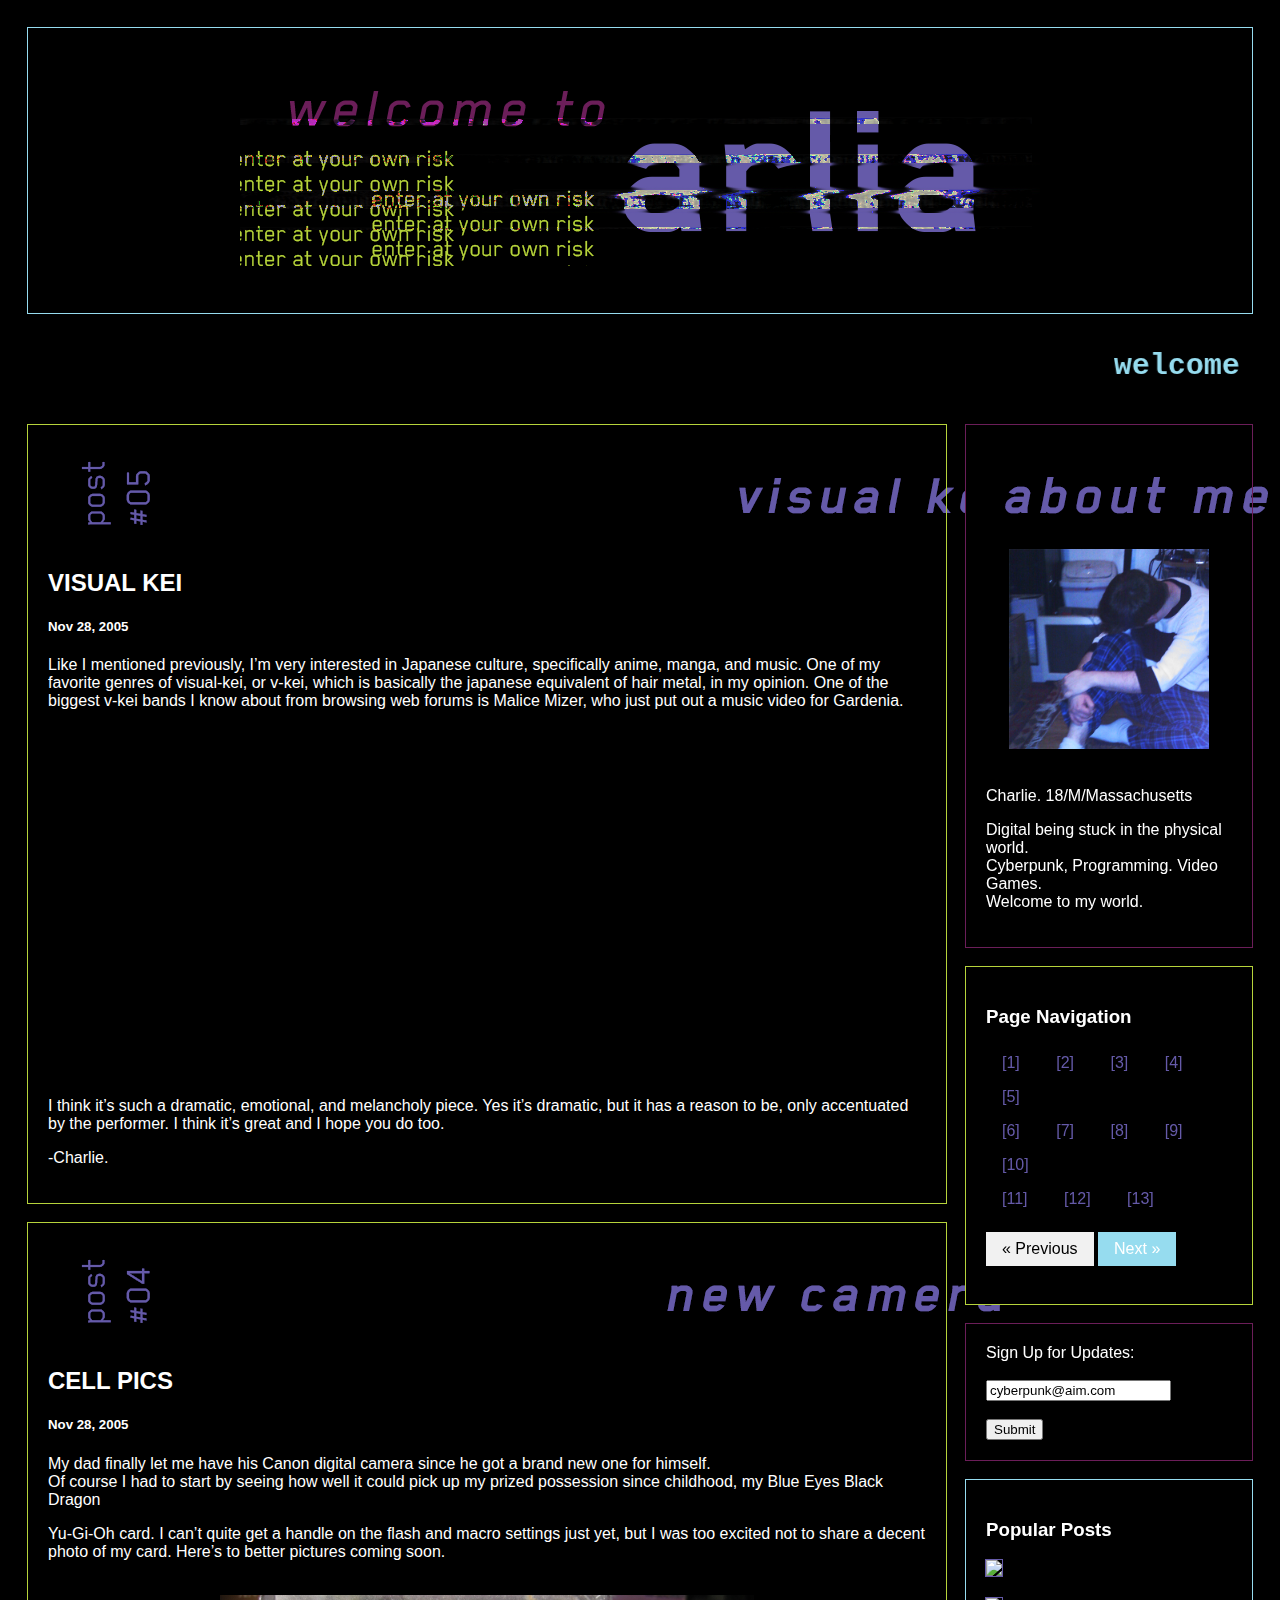
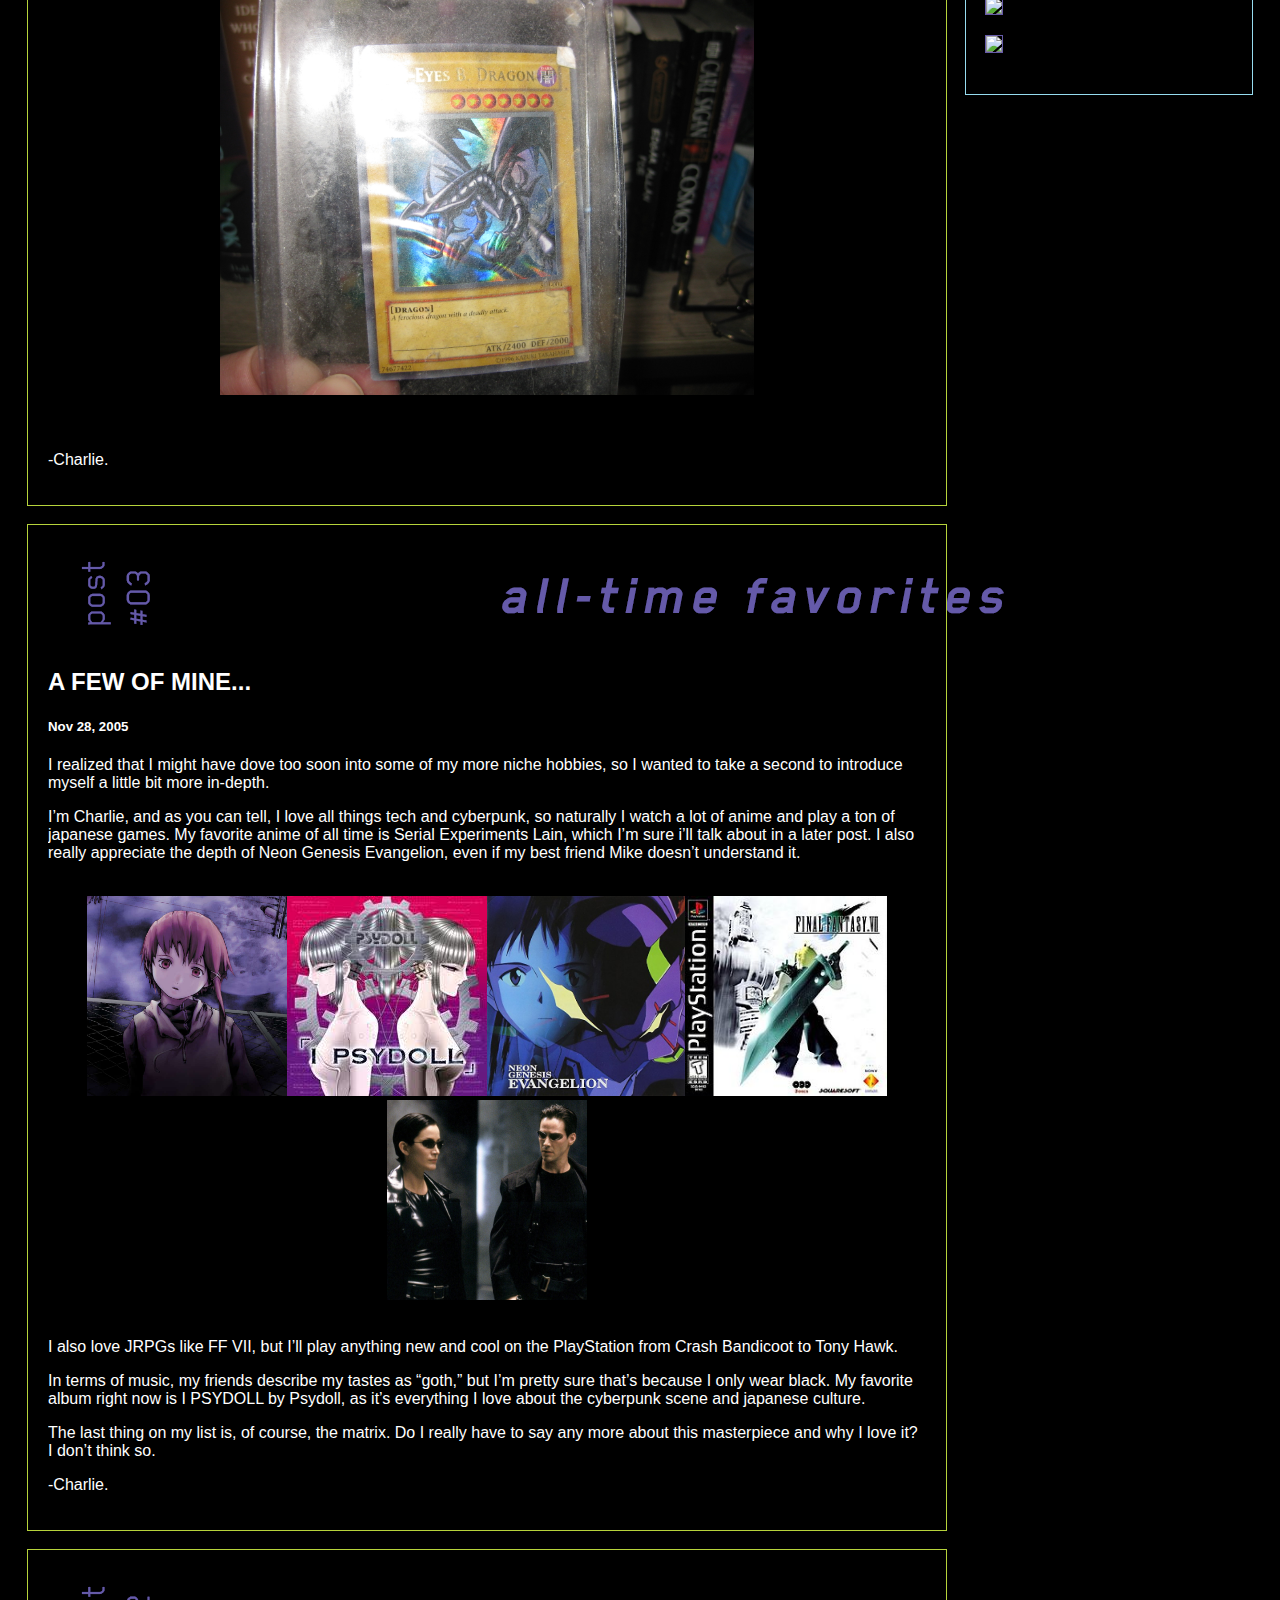
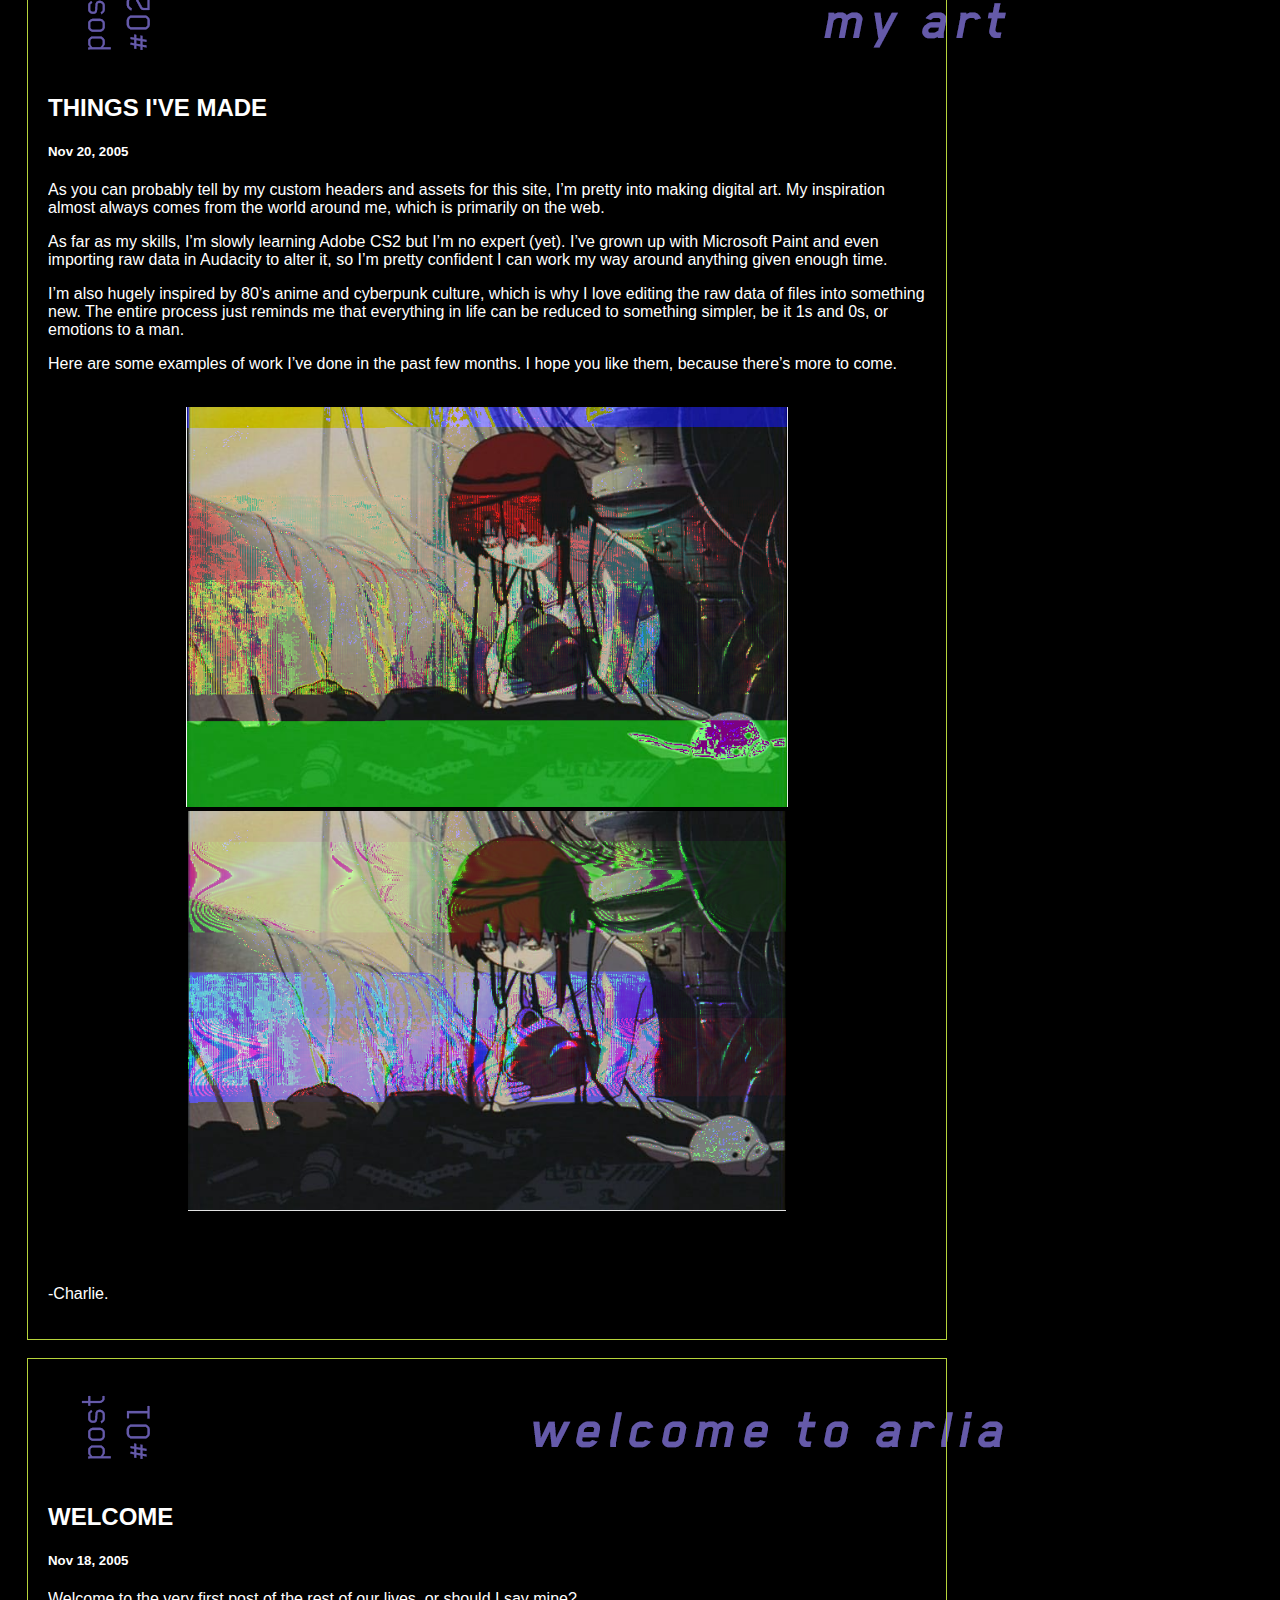
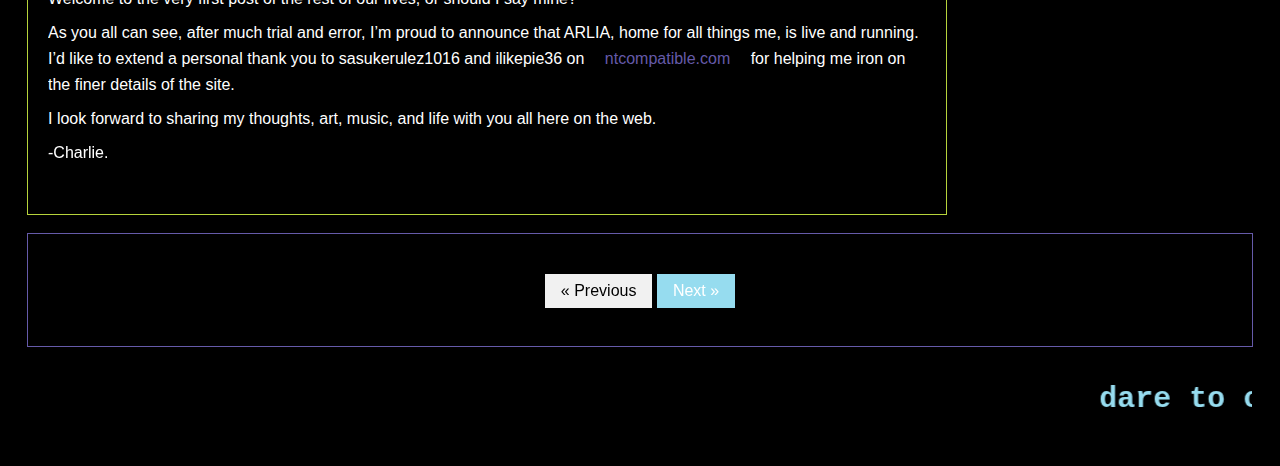
==== index.html @ 87cc9f72 "newnenwen" ====
<!DOCTYPE html>
<html>
<head>
<meta name="viewport" content="width=device-width, initial-scale=1">
<link rel="stylesheet" type="text/css" href="blogstyle.css">
</head>
<body>
<div class="header">
  

  <a href="index.html">
         <img alt="title" src="titleglitch.png">
       </a>

</div>

 <br><br>
    <marquee behavior="scroll" scrollamount="15">welcome to arlia...welcome to arlia...welcome to arlia...welcome to arlia...</marquee>
    <br><br>

<div class="row">
  <div class="leftcolumn">



<div class="card">
      <img src="post05.png">
      <h2>VISUAL KEI</h2>
      <h5>Nov 28, 2005</h5>
      <p>Like I mentioned previously, I’m very interested in Japanese culture, specifically anime, manga, and music. One of my favorite genres of visual-kei, or v-kei, which is basically the japanese equivalent of hair metal, in my opinion. One of the biggest v-kei bands I know about from browsing web forums is Malice Mizer, who just put out a music video for Gardenia.</p>
      <br>

      <center> <iframe width="560" height="315" src="https://www.youtube.com/embed/gSbAWq8YReI" title="YouTube video player" frameborder="0" allow="accelerometer; autoplay; clipboard-write; encrypted-media; gyroscope; picture-in-picture" allowfullscreen></iframe> </center>
      <br>

<p>I think it’s such a dramatic, emotional, and melancholy piece. Yes it’s dramatic, but it has a reason to be, only accentuated by the performer. I think it’s great and I hope you do too.</p>


<p>-Charlie.</p>

</div>
     <div class="card">
      <img src="post04.png">
      <h2>CELL PICS</h2>
      <h5>Nov 28, 2005</h5>
      My dad finally let me have his Canon digital camera since he got a brand new one for himself. <br>
Of course I had to start by seeing how well it could pick up my prized possession since childhood, my Blue Eyes Black Dragon 

<p>Yu-Gi-Oh card. I can’t quite get a handle on the flash and macro settings just yet, but I was too excited not to share a decent photo of my card. Here’s to better pictures coming soon. </p><br>
      <center><img src="IMG_0002.JPG" height="400 px"></center> <br><br>

<p>-Charlie.</p>
    </div>

     <div class="card">
      <img src="post03.png">
      <h2>A FEW OF MINE...</h2>
      <h5>Nov 28, 2005</h5>
      <p>I realized that I might have dove too soon into some of my more niche hobbies, so I wanted to take a second to introduce myself a little bit more in-depth. </p>

<p>I’m Charlie, and as you can tell, I love all things tech and cyberpunk, so naturally I watch a lot of anime and play a ton of japanese games. My favorite anime of all time is Serial Experiments Lain, which I’m sure i’ll talk about in a later post. I also really appreciate the depth of Neon Genesis Evangelion, even if my best friend Mike doesn’t understand it. </p>

      <br><center><img src="lain.jpg" height="200 px"><img src="psy.jpg" height="200 px"><img src="nge.jpg" height="200 px"><img src="ff7.jpg" height="200 px"><img src="matrix.jpg" height="200 px"></center><br>

<p>I also love JRPGs like FF VII, but I’ll play anything new and cool on the PlayStation from Crash Bandicoot to Tony Hawk.</p> 

<p>In terms of music, my friends describe my tastes as “goth,” but I’m pretty sure that’s because I only wear black. My favorite album right now is I PSYDOLL by Psydoll, as it’s everything I love about the cyberpunk scene and japanese culture. </p>

<p>The last thing on my list is, of course, the matrix. Do I really have to say any more about this masterpiece and why I love it? I don’t think so.</p>


<p>-Charlie.</p>
    </div>

 <div class="card">
      <img src="post02.png">
      <h2>THINGS I'VE MADE</h2>
      <h5>Nov 20, 2005</h5>
      <p>As you can probably tell by my custom headers and assets for this site, I’m pretty into making digital art. My inspiration almost always comes from the world around me, which is primarily on the web.</p>

<p>As far as my skills, I’m slowly learning Adobe CS2 but I’m no expert (yet). I’ve grown up with Microsoft Paint and even importing raw data in Audacity to alter it, so I’m pretty confident I can work my way around anything given enough time.</p>

<p>I’m also hugely inspired by 80’s anime and cyberpunk culture, which is why I love editing the raw data of files into something new. The entire process just reminds me that everything in life can be reduced to something simpler, be it 1s and 0s, or emotions to a man. </p>

<p>Here are some examples of work I’ve done in the past few months. 
I hope you like them, because there’s more to come. </p> <br>
<center><img src="lainbend1.PNG" height="400 px"><img src="lainbend2.PNG" height="400 px"></center> <br><br>
<br>

<p>-Charlie.</p>
    </div>
    <div class="card">
      <img src="post01.png">
      <h2>WELCOME</h2>
      <h5>Nov 18, 2005</h5>
      <p>Welcome to the very first post of the rest of our lives, or should I say mine?</p>
      <p>As you all can see, after much trial and error, I’m proud to announce that ARLIA, home for all things me, is live and running. I’d like to extend a personal  thank you to sasukerulez1016 and ilikepie36 on <a href="https://www.ntcompatible.com/">ntcompatible.com </a> for helping me iron on the finer details of the site.</p>
      <p>I look forward to sharing my thoughts, art, music, and life with you all here on the web.</p>

-Charlie.</p>
    </div>
  </div>
  <div class="rightcolumn">
    <div class="card" style="outline: solid 1px; outline-color: #6b1e59">
      <img src="aboutme4.png"><br>

       <center><img src="charlie.png" height=200 px"></center> <br>

             <p>Charlie. 18/M/Massachusetts</p>
<p>Digital being stuck in the physical world.<br>
Cyberpunk, Programming. Video Games. <br>
Welcome to my world. </p>
    </div>



    <div class="card" style="outline: solid 1px; outline-color: #b6d33b">
      <h3>Page Navigation</h3>
      <p>
        <a href="index.html">[1]</a>
        <a href="index2.html">[2]</a>
        <a href="index2.html">[3]</a>
        <a href="index2.html">[4]</a>
        <a href="index2.html">[5]</a>
        <br>
        <a href="index2.html">[6]</a>
        <a href="index2.html">[7]</a>
        <a href="index2.html">[8]</a>
        <a href="index2.html">[9]</a>
        <a href="index2.html">[10]</a>
        <br>
        <a href="index2.html">[11]</a>
        <a href="index2.html">[12]</a>
        <a href="index2.html">[13]</a>
      </p>
      <a href="index.html" class="previous">&laquo; Previous</a>
<a href="index2.html" class="next">Next &raquo;</a>
   <br><br>
       <form action="index.html">
  

    </div>

    <div class="card" style="outline: solid 1px; outline-color: #6b1e59">
      <label for="fname">Sign Up for Updates:</label><br><br>
  <input type="text" id="fname" name="fname" value="cyberpunk@aim.com"><br><br>
   <input type="submit" value="Submit">
    </div>

    <div class="card" style="outline: solid 1px; outline-color: #96dcef">
      <h3>Popular Posts</h3>
    
      <img src="highlight1.PNG" width="100%" style="outline: solid 1px; outline-color: #655aa9">
      <br><br>
      <img src="highlight1.PNG" width="100%" style="outline: solid 1px; outline-color: #655aa9">
      <br><br>
      <img src="highlight1.PNG" width="100%" style="outline: solid 1px; outline-color: #655aa9">
    <br><br>
    </div>

  </div>

</div>

<div class="footer" style=" outline-color: #655aa9">
  <h2></h2>
    <center><a href="index.html" class="previous">&laquo; Previous</a>
<a href="index2.html" class="next">Next &raquo;</a></center> 
<br>
</div>
<br><br>
    <marquee behavior="scroll" scrollamount="15">dare to continue?...dare to continue?...dare to continue?...dare to continue?...</marquee>
    <br><br>
</body>
</html>
---- blogstyle.css ----
* {
  box-sizing: border-box;
}


/* Add a gray background color with some padding */
body {
  font-family: Helvetica, sans-serif;
  padding: 20px;
  background: black;
  cursor: url("Normal.cur"), default;
}

marquee {
      font-size: 30px;
      font-weight: 800;
      color: #96dcef;
      font-family: Courier; sans-serif;

      }

p {
  overflow: hidden;
  max-width: 106ch;

}

a {
  color: #655aa9;
  cursor: url("Horizontal.cur"), url("custom.cur"), default;
}

a {
  text-decoration: none;
  display: inline-block;
  padding: 8px 16px;
   cursor: url("Alternate.cur"), url("custom.cur"), default;
}

a:hover {
  background-color:;
  color: black;

}


.text{
  cursor: url("Handwriting.cur");

}

.previous {
  background-color: #f1f1f1;
  color: black;
}

.next {
  background-color: #96dcef;
  color: white;
}

.round {
  border-radius: 50%;
}

/* Header/Blog Title */
.header {
  padding: 30px;
  font-size: 40px;
  text-align: center;
  color: #655aa9;
  background: black;
  outline: 1px solid;
  outline-color: #96dcef;
}

/* Create two unequal columns that floats next to each other */
/* Left column */
.leftcolumn {   
  float: left;
  width: 75%;
}

/* Right column */
.rightcolumn {
  float: left;
  width: 25%;
  padding-left: 20px;

}

/* Fake image */
.fakeimg {
  background-color: #aaa;
  width: 100%;
  padding: 20px;
}

/* Add a card effect for articles */
.card {
  color: white;
   background-color: black;
   padding: 20px;
   margin-top: 20px;
   outline: 1px solid;
   outline-color: #b6d33b;
}

/* Clear floats after the columns */
.row:after {
  content: "";
  display: table;
  clear: both;
}

/* Footer */
.footer {
  color: white;
  padding: 20px;
  text-align: center;
  background: black;
  margin-top: 20px;
  outline: 1px solid;
  outline-color: #96dcef;
}

    
/* Responsive layout - when the screen is less than 800px wide, make the two columns stack on top of each other instead of next to each other */
@media screen and (max-width: 800px) {
  .leftcolumn, .rightcolumn {   
    width: 100%;
    padding: 0;
  }
}
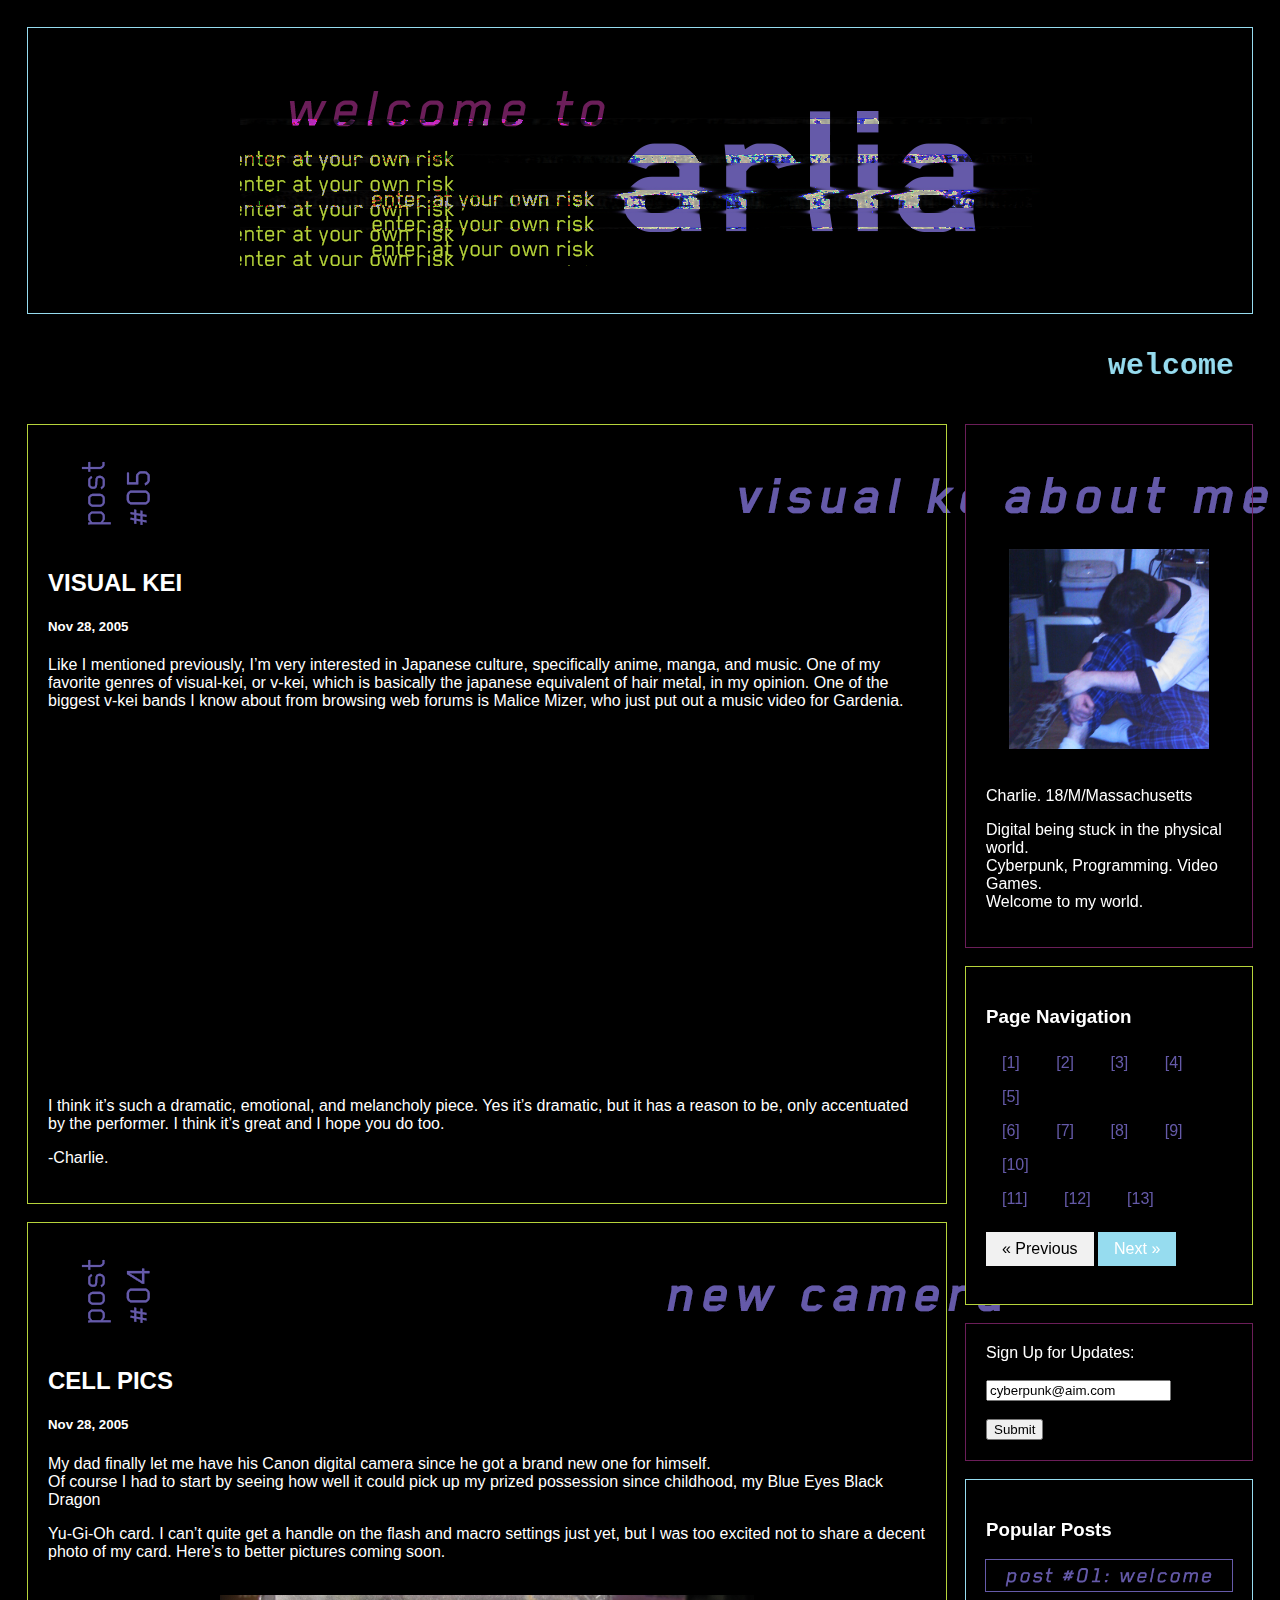
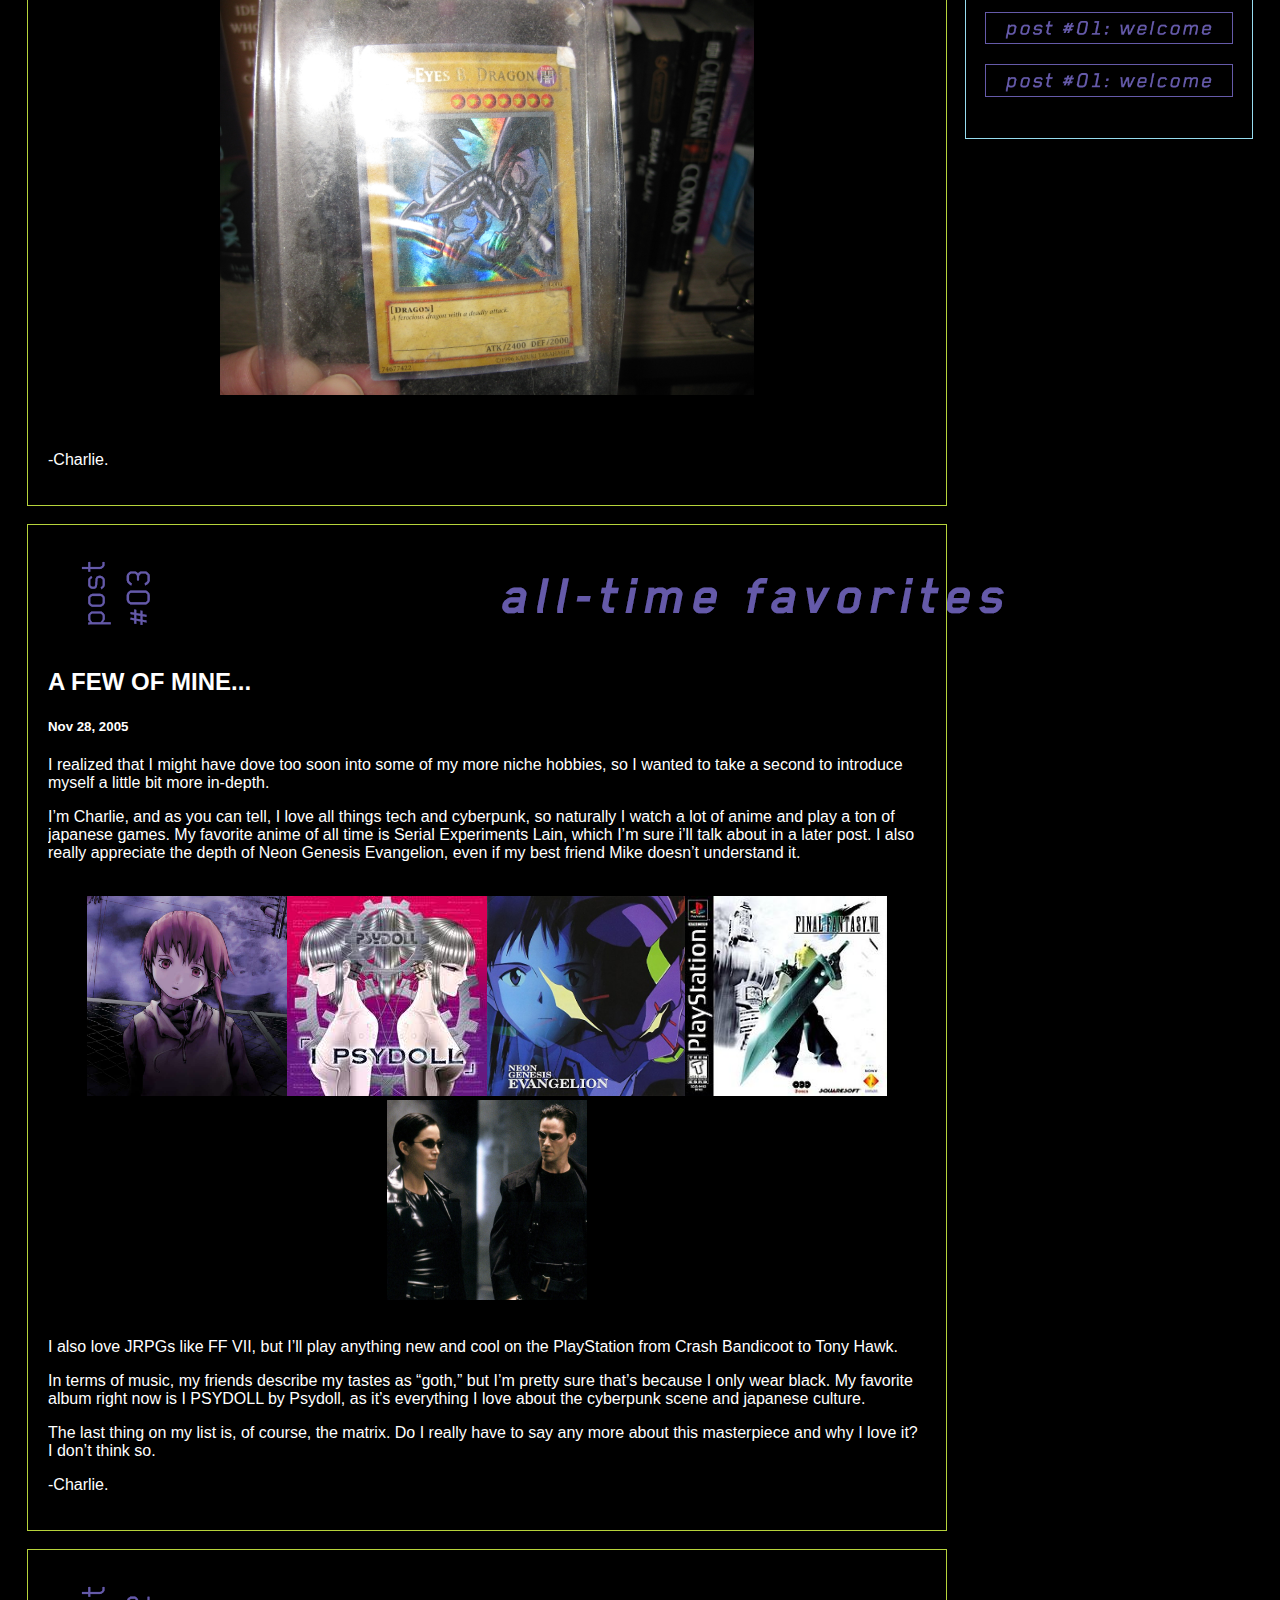
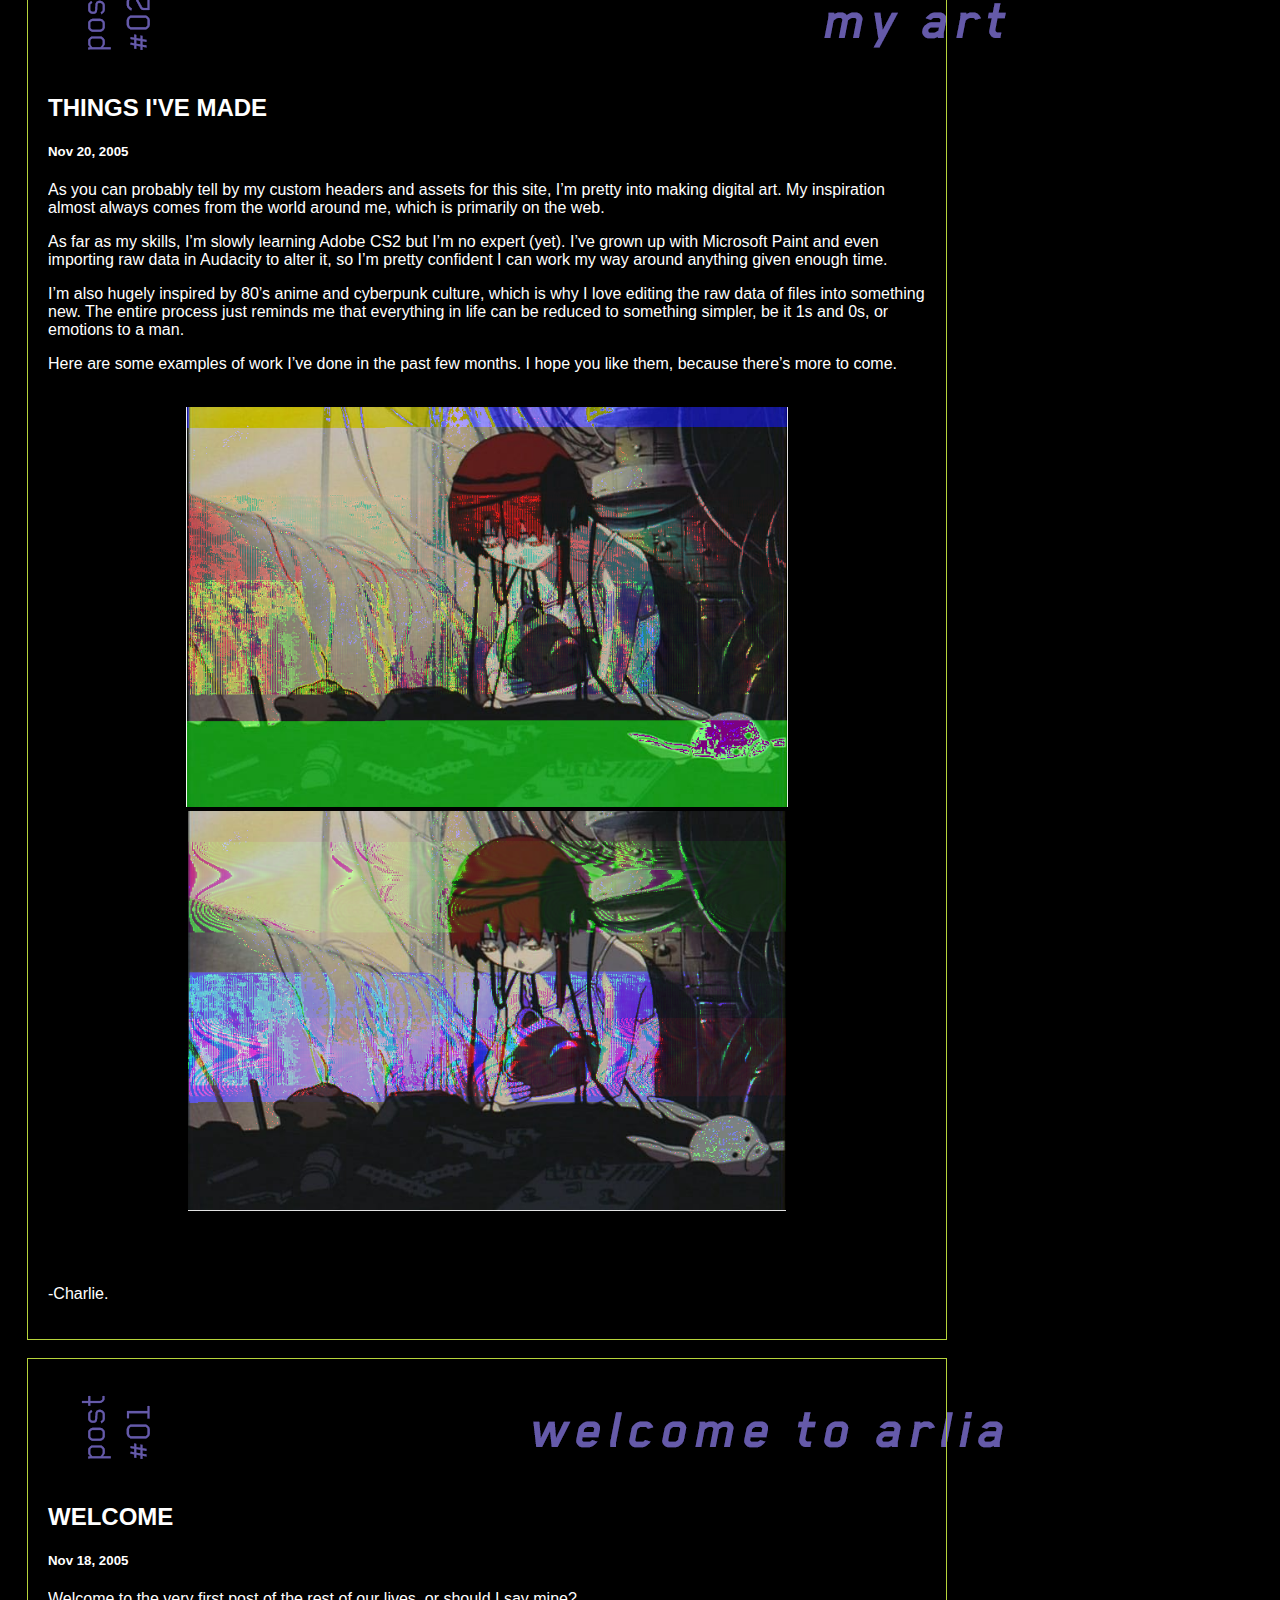
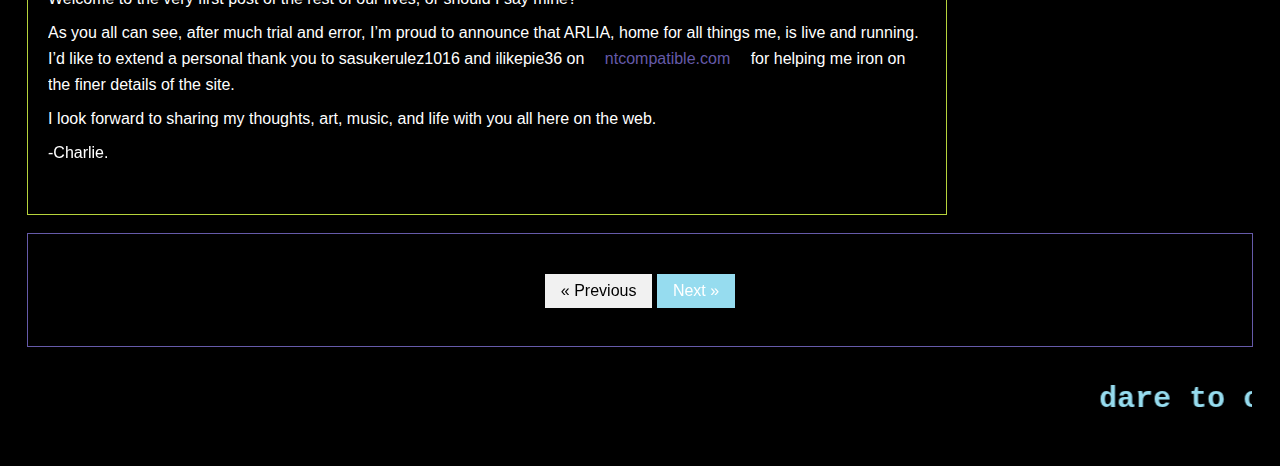
==== commit 18f2d432: "awfas" ====
--- a/index.html
+++ b/index.html
@@ -150,11 +150,11 @@
     <div class="card" style="outline: solid 1px; outline-color: #96dcef">
       <h3>Popular Posts</h3>
     
-      <img src="highlight1.PNG" width="100%" style="outline: solid 1px; outline-color: #655aa9">
+      <img src="highlight1.png" width="100%" style="outline: solid 1px; outline-color: #655aa9">
       <br><br>
-      <img src="highlight1.PNG" width="100%" style="outline: solid 1px; outline-color: #655aa9">
+      <img src="highlight1.png" width="100%" style="outline: solid 1px; outline-color: #655aa9">
       <br><br>
-      <img src="highlight1.PNG" width="100%" style="outline: solid 1px; outline-color: #655aa9">
+      <img src="highlight1.png" width="100%" style="outline: solid 1px; outline-color: #655aa9">
     <br><br>
     </div>
 
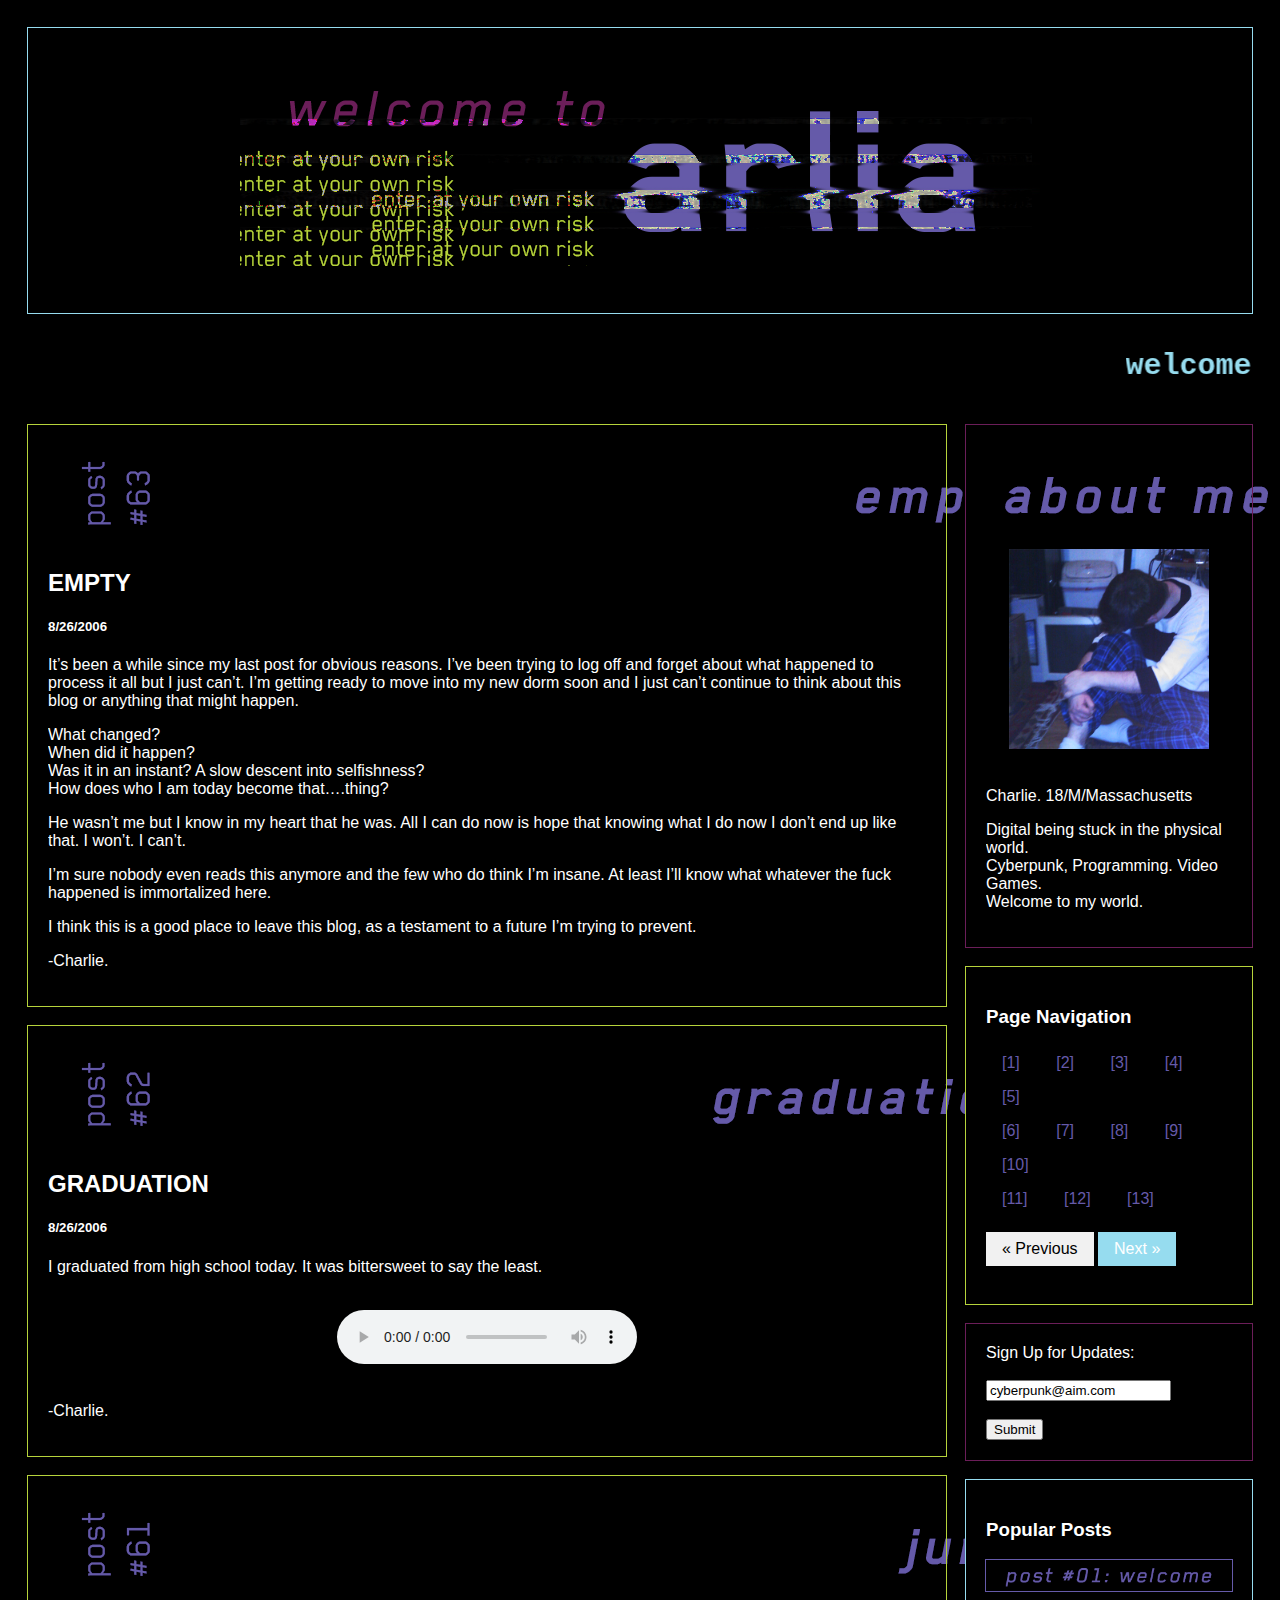
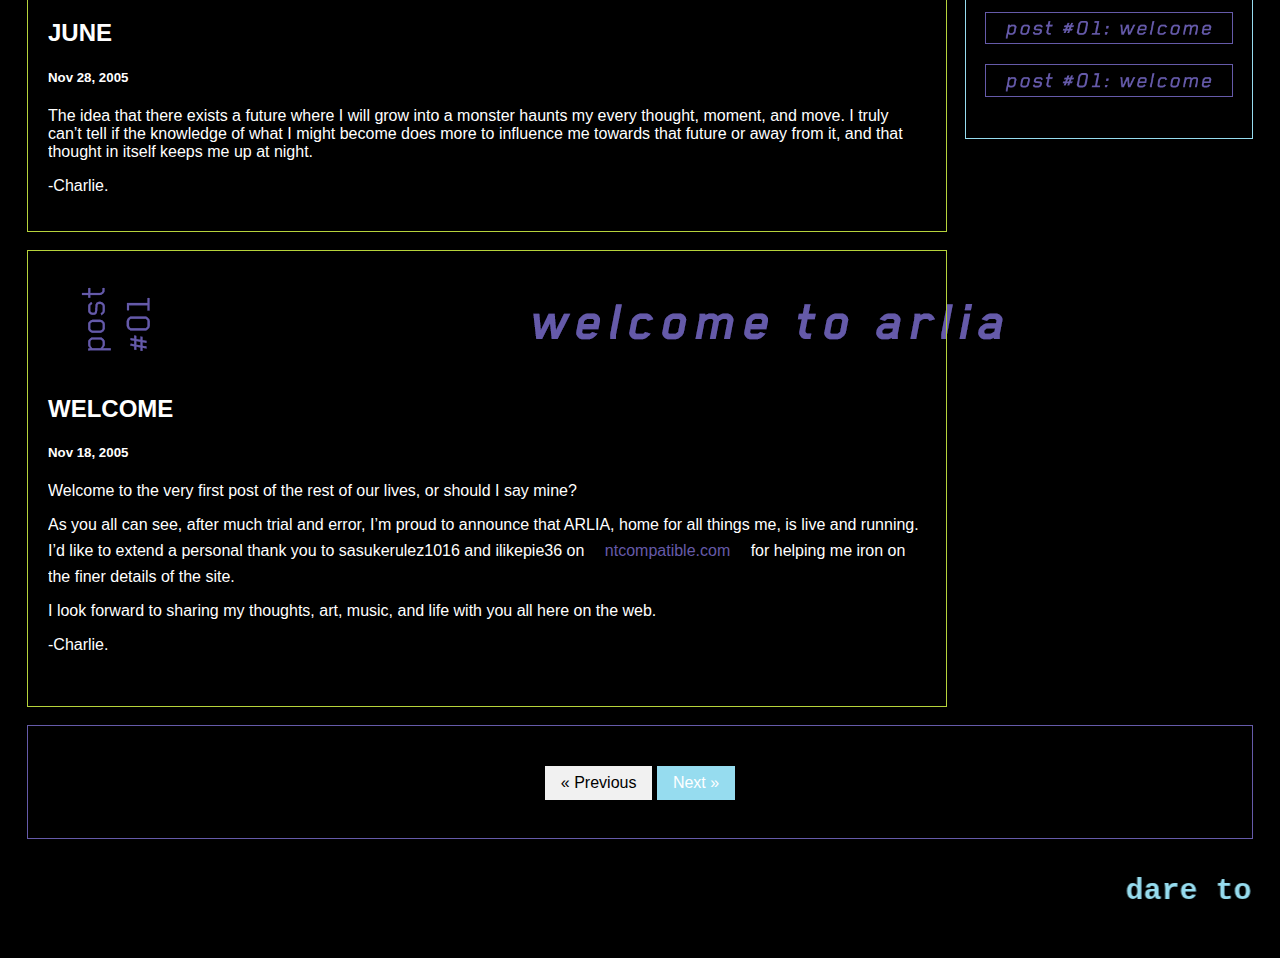
==== commit c4b66bd1: "ehrgfkebr" ====
--- a/index.html
+++ b/index.html
@@ -24,71 +24,60 @@
 
 
 <div class="card">
-      <img src="post05.png">
-      <h2>VISUAL KEI</h2>
-      <h5>Nov 28, 2005</h5>
-      <p>Like I mentioned previously, I’m very interested in Japanese culture, specifically anime, manga, and music. One of my favorite genres of visual-kei, or v-kei, which is basically the japanese equivalent of hair metal, in my opinion. One of the biggest v-kei bands I know about from browsing web forums is Malice Mizer, who just put out a music video for Gardenia.</p>
-      <br>
+      <img src="post63.png">
+      <h2>EMPTY</h2>
+      <h5>8/26/2006</h5>
+      <p>It’s been a while since my last post for obvious reasons. I’ve been trying to log off and forget about what happened to process it all but I just can’t. I’m getting ready to move into my new dorm soon and I just can’t continue to think about this blog or anything that might happen. </p>
 
-      <center> <iframe width="560" height="315" src="https://www.youtube.com/embed/gSbAWq8YReI" title="YouTube video player" frameborder="0" allow="accelerometer; autoplay; clipboard-write; encrypted-media; gyroscope; picture-in-picture" allowfullscreen></iframe> </center>
-      <br>
+<p>What changed? <br>
+When did it happen?<br>
+Was it in an instant? A slow descent into selfishness?<br>
+ How does who I am today become that….thing? </p>
 
-<p>I think it’s such a dramatic, emotional, and melancholy piece. Yes it’s dramatic, but it has a reason to be, only accentuated by the performer. I think it’s great and I hope you do too.</p>
+<p>He wasn’t me but I know in my heart that he was. 
+All I can do now is hope that knowing what I do now I don’t end up like that.
+I won’t. I can’t.</p>
 
+<p>I’m sure nobody even reads this anymore and the few who do think I’m insane. 
+At least I’ll know what whatever the fuck happened is immortalized here. </p>
+
+<p>I think this is a good place to leave this blog, as a testament to a future I’m trying to prevent.</p> 
 
 <p>-Charlie.</p>
 
 </div>
      <div class="card">
-      <img src="post04.png">
-      <h2>CELL PICS</h2>
-      <h5>Nov 28, 2005</h5>
-      My dad finally let me have his Canon digital camera since he got a brand new one for himself. <br>
-Of course I had to start by seeing how well it could pick up my prized possession since childhood, my Blue Eyes Black Dragon 
+      <img src="post62.png">
+      <h2>GRADUATION</h2>
+      <h5>8/26/2006</h5>
 
-<p>Yu-Gi-Oh card. I can’t quite get a handle on the flash and macro settings just yet, but I was too excited not to share a decent photo of my card. Here’s to better pictures coming soon. </p><br>
-      <center><img src="IMG_0002.JPG" height="400 px"></center> <br><br>
+<p>I graduated from high school today. It was bittersweet to say the least. </p> 
+
+
+ <br>
+
+      <center> <audio controls>
+  <source src="tonight.mp3" type="audio/mpeg">
+Your browser does not support the audio element.
+</audio></center>
+      <br>
+
 
 <p>-Charlie.</p>
+
     </div>
 
      <div class="card">
-      <img src="post03.png">
-      <h2>A FEW OF MINE...</h2>
+      <img src="post61.png">
+      <h2>JUNE</h2>
       <h5>Nov 28, 2005</h5>
-      <p>I realized that I might have dove too soon into some of my more niche hobbies, so I wanted to take a second to introduce myself a little bit more in-depth. </p>
-
-<p>I’m Charlie, and as you can tell, I love all things tech and cyberpunk, so naturally I watch a lot of anime and play a ton of japanese games. My favorite anime of all time is Serial Experiments Lain, which I’m sure i’ll talk about in a later post. I also really appreciate the depth of Neon Genesis Evangelion, even if my best friend Mike doesn’t understand it. </p>
-
-      <br><center><img src="lain.jpg" height="200 px"><img src="psy.jpg" height="200 px"><img src="nge.jpg" height="200 px"><img src="ff7.jpg" height="200 px"><img src="matrix.jpg" height="200 px"></center><br>
-
-<p>I also love JRPGs like FF VII, but I’ll play anything new and cool on the PlayStation from Crash Bandicoot to Tony Hawk.</p> 
-
-<p>In terms of music, my friends describe my tastes as “goth,” but I’m pretty sure that’s because I only wear black. My favorite album right now is I PSYDOLL by Psydoll, as it’s everything I love about the cyberpunk scene and japanese culture. </p>
-
-<p>The last thing on my list is, of course, the matrix. Do I really have to say any more about this masterpiece and why I love it? I don’t think so.</p>
+      <p>The idea that there exists a future where I will grow into a monster haunts my every thought, moment, and move. I truly can’t tell if the knowledge of what I might become does more to influence me towards that future or away from it, and that thought in itself keeps me up at night. </p>
 
 
 <p>-Charlie.</p>
     </div>
 
- <div class="card">
-      <img src="post02.png">
-      <h2>THINGS I'VE MADE</h2>
-      <h5>Nov 20, 2005</h5>
-      <p>As you can probably tell by my custom headers and assets for this site, I’m pretty into making digital art. My inspiration almost always comes from the world around me, which is primarily on the web.</p>
-
-<p>As far as my skills, I’m slowly learning Adobe CS2 but I’m no expert (yet). I’ve grown up with Microsoft Paint and even importing raw data in Audacity to alter it, so I’m pretty confident I can work my way around anything given enough time.</p>
-
-<p>I’m also hugely inspired by 80’s anime and cyberpunk culture, which is why I love editing the raw data of files into something new. The entire process just reminds me that everything in life can be reduced to something simpler, be it 1s and 0s, or emotions to a man. </p>
-
-<p>Here are some examples of work I’ve done in the past few months. 
-I hope you like them, because there’s more to come. </p> <br>
-<center><img src="lainbend1.PNG" height="400 px"><img src="lainbend2.PNG" height="400 px"></center> <br><br>
-<br>
-
-<p>-Charlie.</p>
-    </div>
+ 
     <div class="card">
       <img src="post01.png">
       <h2>WELCOME</h2>
@@ -131,7 +120,7 @@
         <br>
         <a href="index2.html">[11]</a>
         <a href="index2.html">[12]</a>
-        <a href="index2.html">[13]</a>
+        <a href="index.html">[13]</a>
       </p>
       <a href="index.html" class="previous">&laquo; Previous</a>
 <a href="index2.html" class="next">Next &raquo;</a>
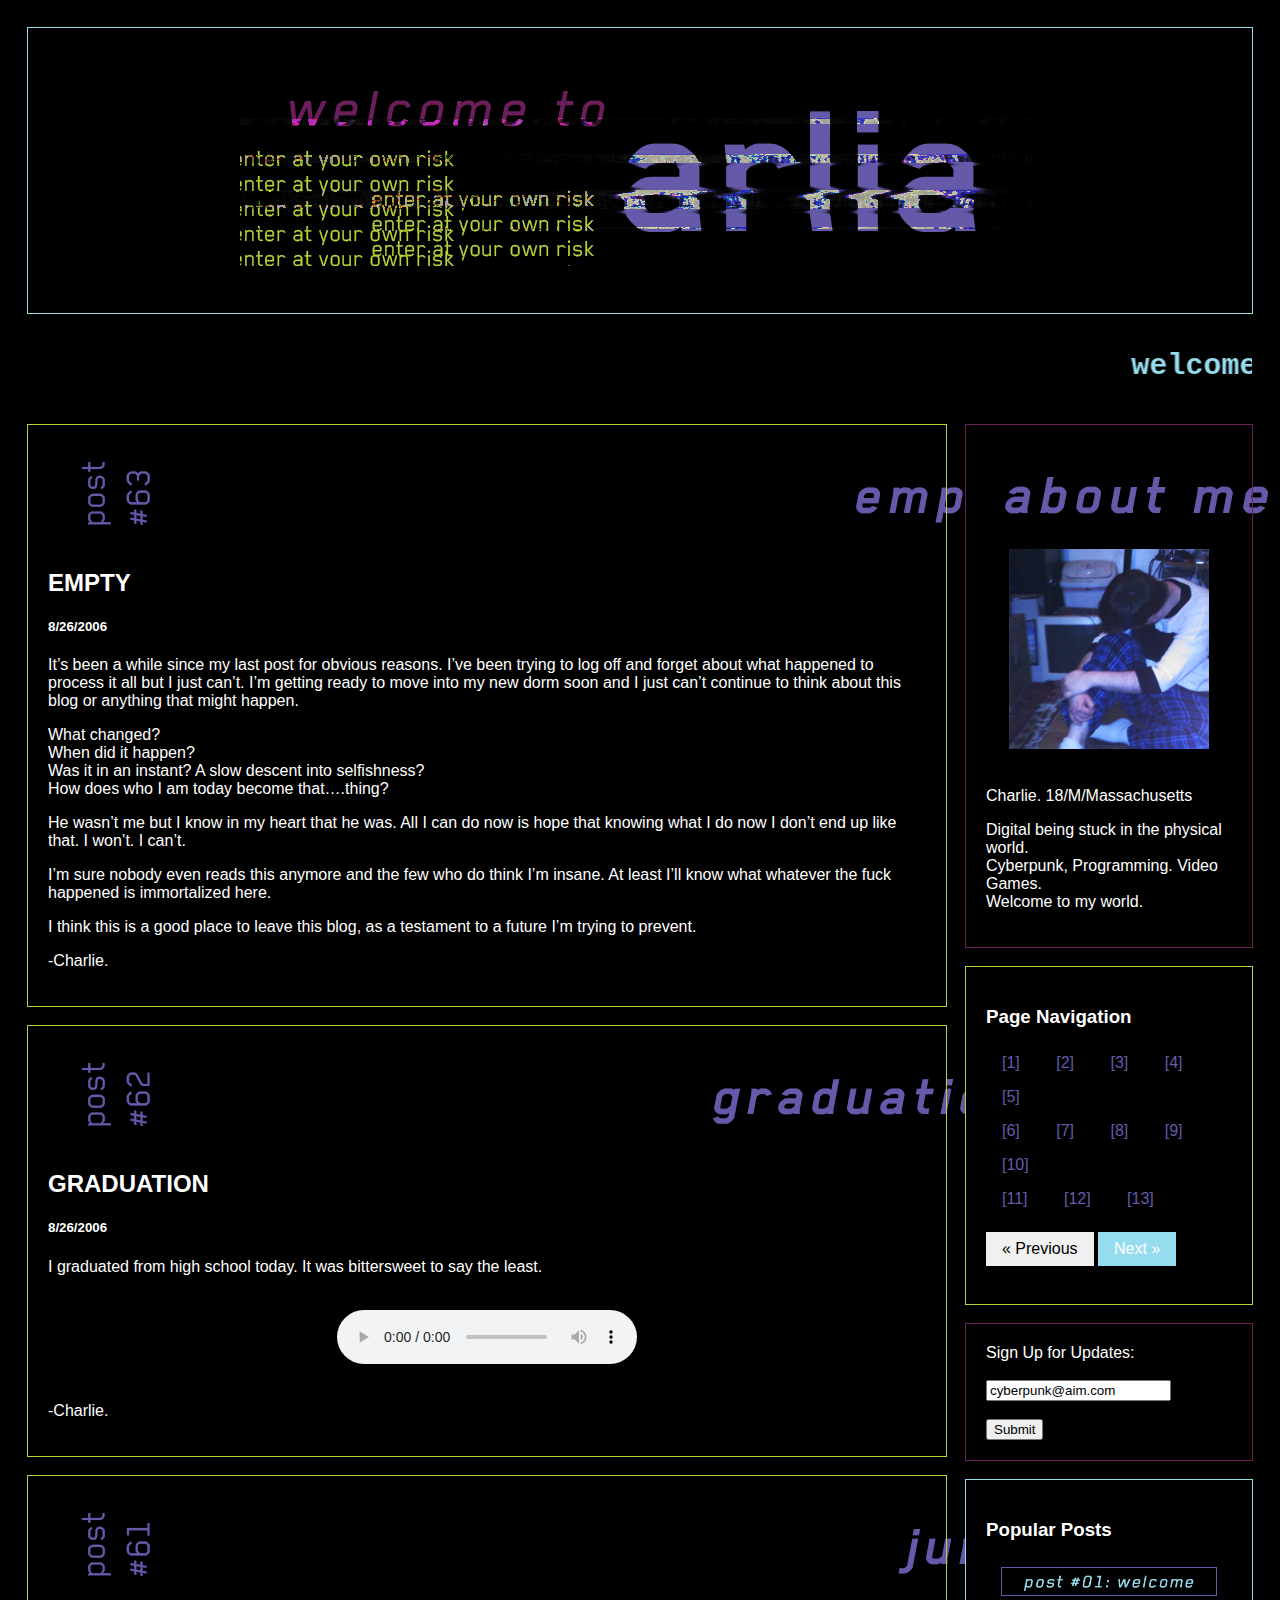
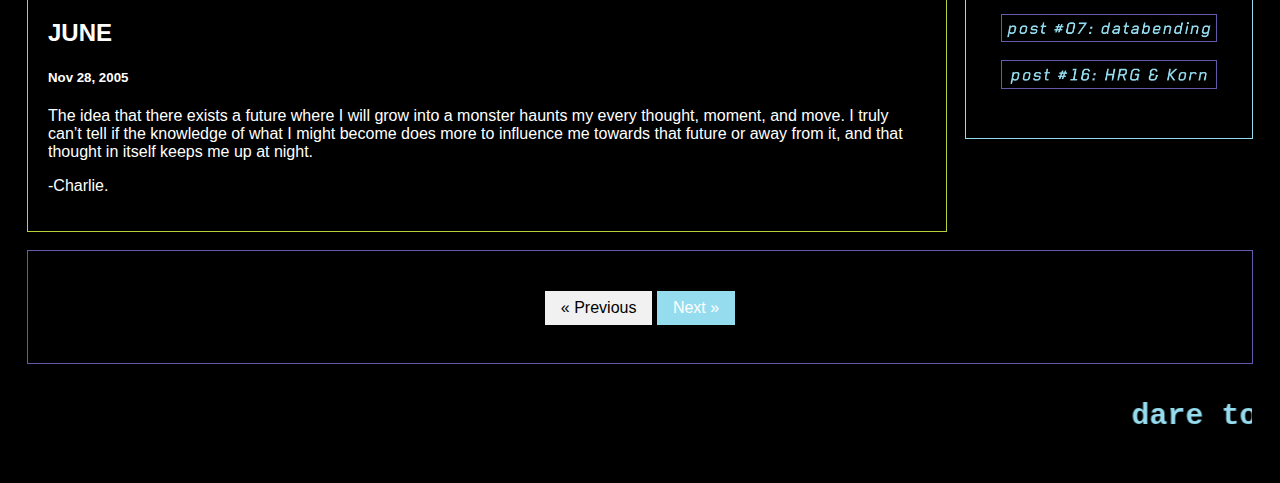
==== commit 0a64c00d: "push it yeah push it" ====
--- a/index.html
+++ b/index.html
@@ -78,16 +78,6 @@
     </div>
 
  
-    <div class="card">
-      <img src="post01.png">
-      <h2>WELCOME</h2>
-      <h5>Nov 18, 2005</h5>
-      <p>Welcome to the very first post of the rest of our lives, or should I say mine?</p>
-      <p>As you all can see, after much trial and error, I’m proud to announce that ARLIA, home for all things me, is live and running. I’d like to extend a personal  thank you to sasukerulez1016 and ilikepie36 on <a href="https://www.ntcompatible.com/">ntcompatible.com </a> for helping me iron on the finer details of the site.</p>
-      <p>I look forward to sharing my thoughts, art, music, and life with you all here on the web.</p>
-
--Charlie.</p>
-    </div>
   </div>
   <div class="rightcolumn">
     <div class="card" style="outline: solid 1px; outline-color: #6b1e59">
@@ -106,23 +96,23 @@
     <div class="card" style="outline: solid 1px; outline-color: #b6d33b">
       <h3>Page Navigation</h3>
       <p>
-        <a href="index.html">[1]</a>
+        <a href="index1.html">[1]</a>
         <a href="index2.html">[2]</a>
-        <a href="index2.html">[3]</a>
-        <a href="index2.html">[4]</a>
-        <a href="index2.html">[5]</a>
+        <a href="index3.html">[3]</a>
+        <a href="index4.html">[4]</a>
+        <a href="index5.html">[5]</a>
         <br>
-        <a href="index2.html">[6]</a>
-        <a href="index2.html">[7]</a>
-        <a href="index2.html">[8]</a>
-        <a href="index2.html">[9]</a>
-        <a href="index2.html">[10]</a>
+        <a href="index6.html">[6]</a>
+        <a href="index7.html">[7]</a>
+        <a href="index8.html">[8]</a>
+        <a href="index9.html">[9]</a>
+        <a href="index19.html">[10]</a>
         <br>
-        <a href="index2.html">[11]</a>
-        <a href="index2.html">[12]</a>
+        <a href="index11.html">[11]</a>
+        <a href="index12.html">[12]</a>
         <a href="index.html">[13]</a>
       </p>
-      <a href="index.html" class="previous">&laquo; Previous</a>
+      <a href="index12.html" class="previous">&laquo; Previous</a>
 <a href="index2.html" class="next">Next &raquo;</a>
    <br><br>
        <form action="index.html">
@@ -139,11 +129,17 @@
     <div class="card" style="outline: solid 1px; outline-color: #96dcef">
       <h3>Popular Posts</h3>
     
-      <img src="highlight1.png" width="100%" style="outline: solid 1px; outline-color: #655aa9">
-      <br><br>
-      <img src="highlight1.png" width="100%" style="outline: solid 1px; outline-color: #655aa9">
-      <br><br>
-      <img src="highlight1.png" width="100%" style="outline: solid 1px; outline-color: #655aa9">
+    <a href="index1.html">
+         <img alt="poppost1" src="poppost1.png" width="100%" style="outline: solid 1px; outline-color: #655aa9">
+       </a>
+
+      <a href="index2.html">
+         <img alt="poppost2" src="poppost2.png" width="100%" style="outline: solid 1px; outline-color: #655aa9">
+       </a>
+    <a href="index4.html">
+         <img alt="poppost3" src="poppost3.png" width="100%" style="outline: solid 1px; outline-color: #655aa9">
+       </a>
+
     <br><br>
     </div>
 
@@ -153,8 +149,8 @@
 
 <div class="footer" style=" outline-color: #655aa9">
   <h2></h2>
-    <center><a href="index.html" class="previous">&laquo; Previous</a>
-<a href="index2.html" class="next">Next &raquo;</a></center> 
+    <center><a href="index12.html" class="previous">&laquo; Previous</a>
+<a href="index.html" class="next">Next &raquo;</a></center> 
 <br>
 </div>
 <br><br>
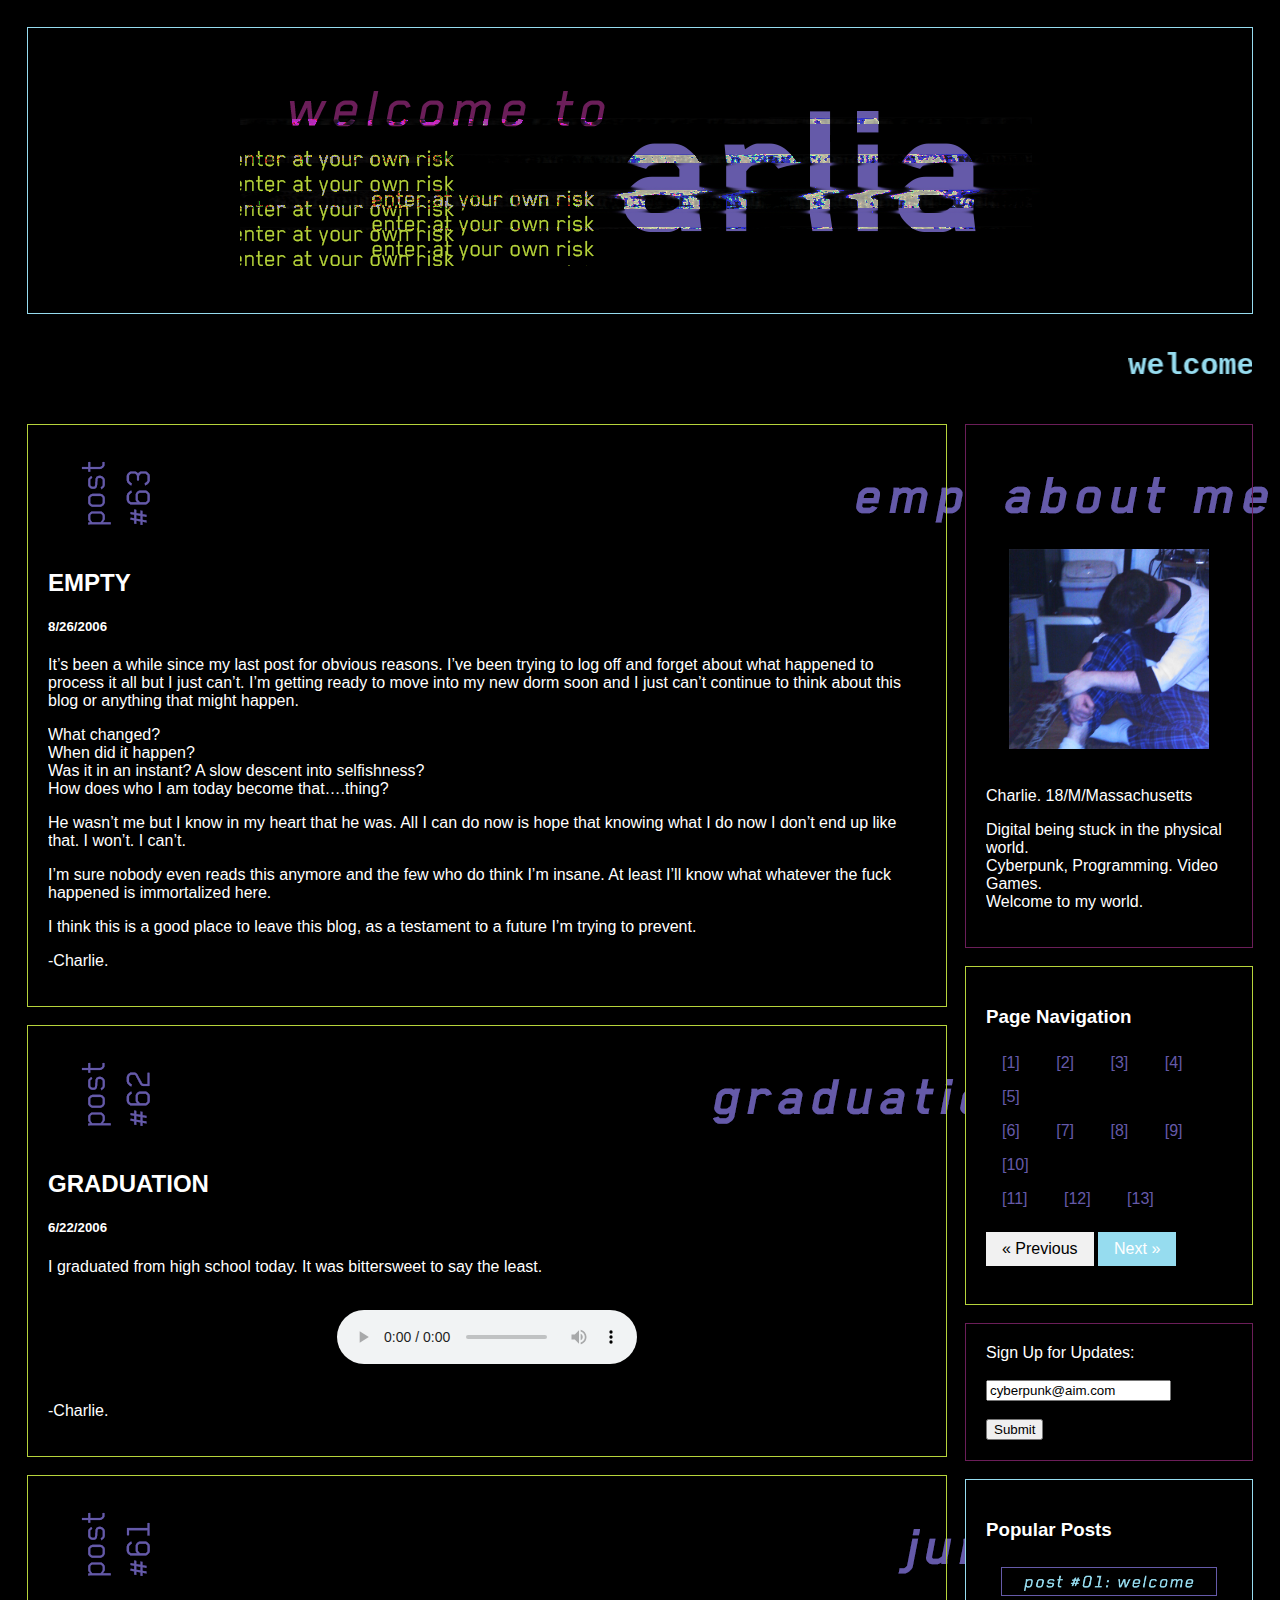
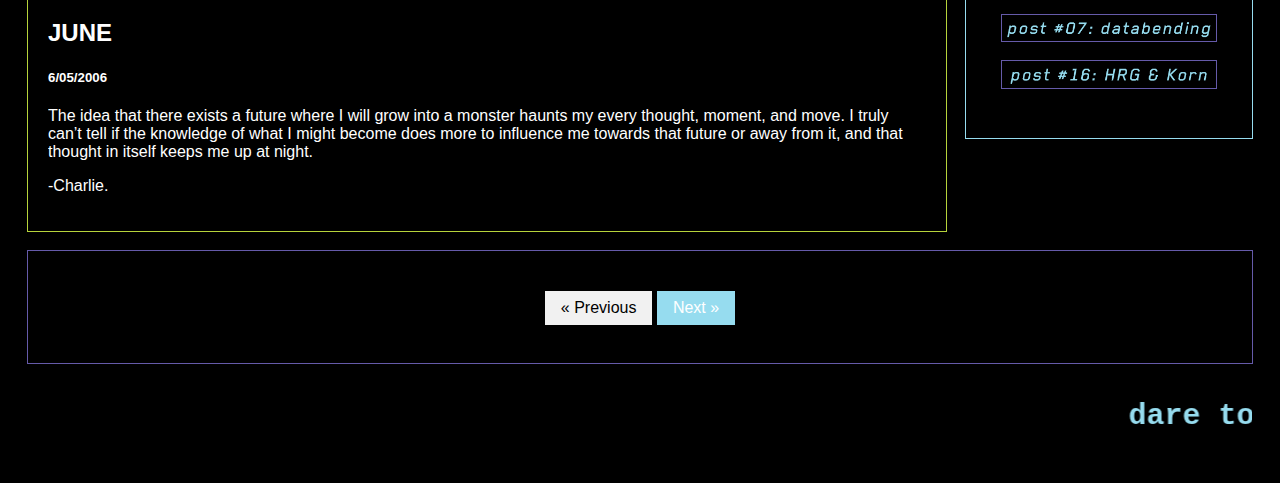
==== commit 1ce6ef39: "dates" ====
--- a/index.html
+++ b/index.html
@@ -49,7 +49,7 @@
      <div class="card">
       <img src="post62.png">
       <h2>GRADUATION</h2>
-      <h5>8/26/2006</h5>
+      <h5>6/22/2006</h5>
 
 <p>I graduated from high school today. It was bittersweet to say the least. </p> 
 
@@ -70,7 +70,7 @@
      <div class="card">
       <img src="post61.png">
       <h2>JUNE</h2>
-      <h5>Nov 28, 2005</h5>
+      <h5>6/05/2006</h5>
       <p>The idea that there exists a future where I will grow into a monster haunts my every thought, moment, and move. I truly can’t tell if the knowledge of what I might become does more to influence me towards that future or away from it, and that thought in itself keeps me up at night. </p>
 
 
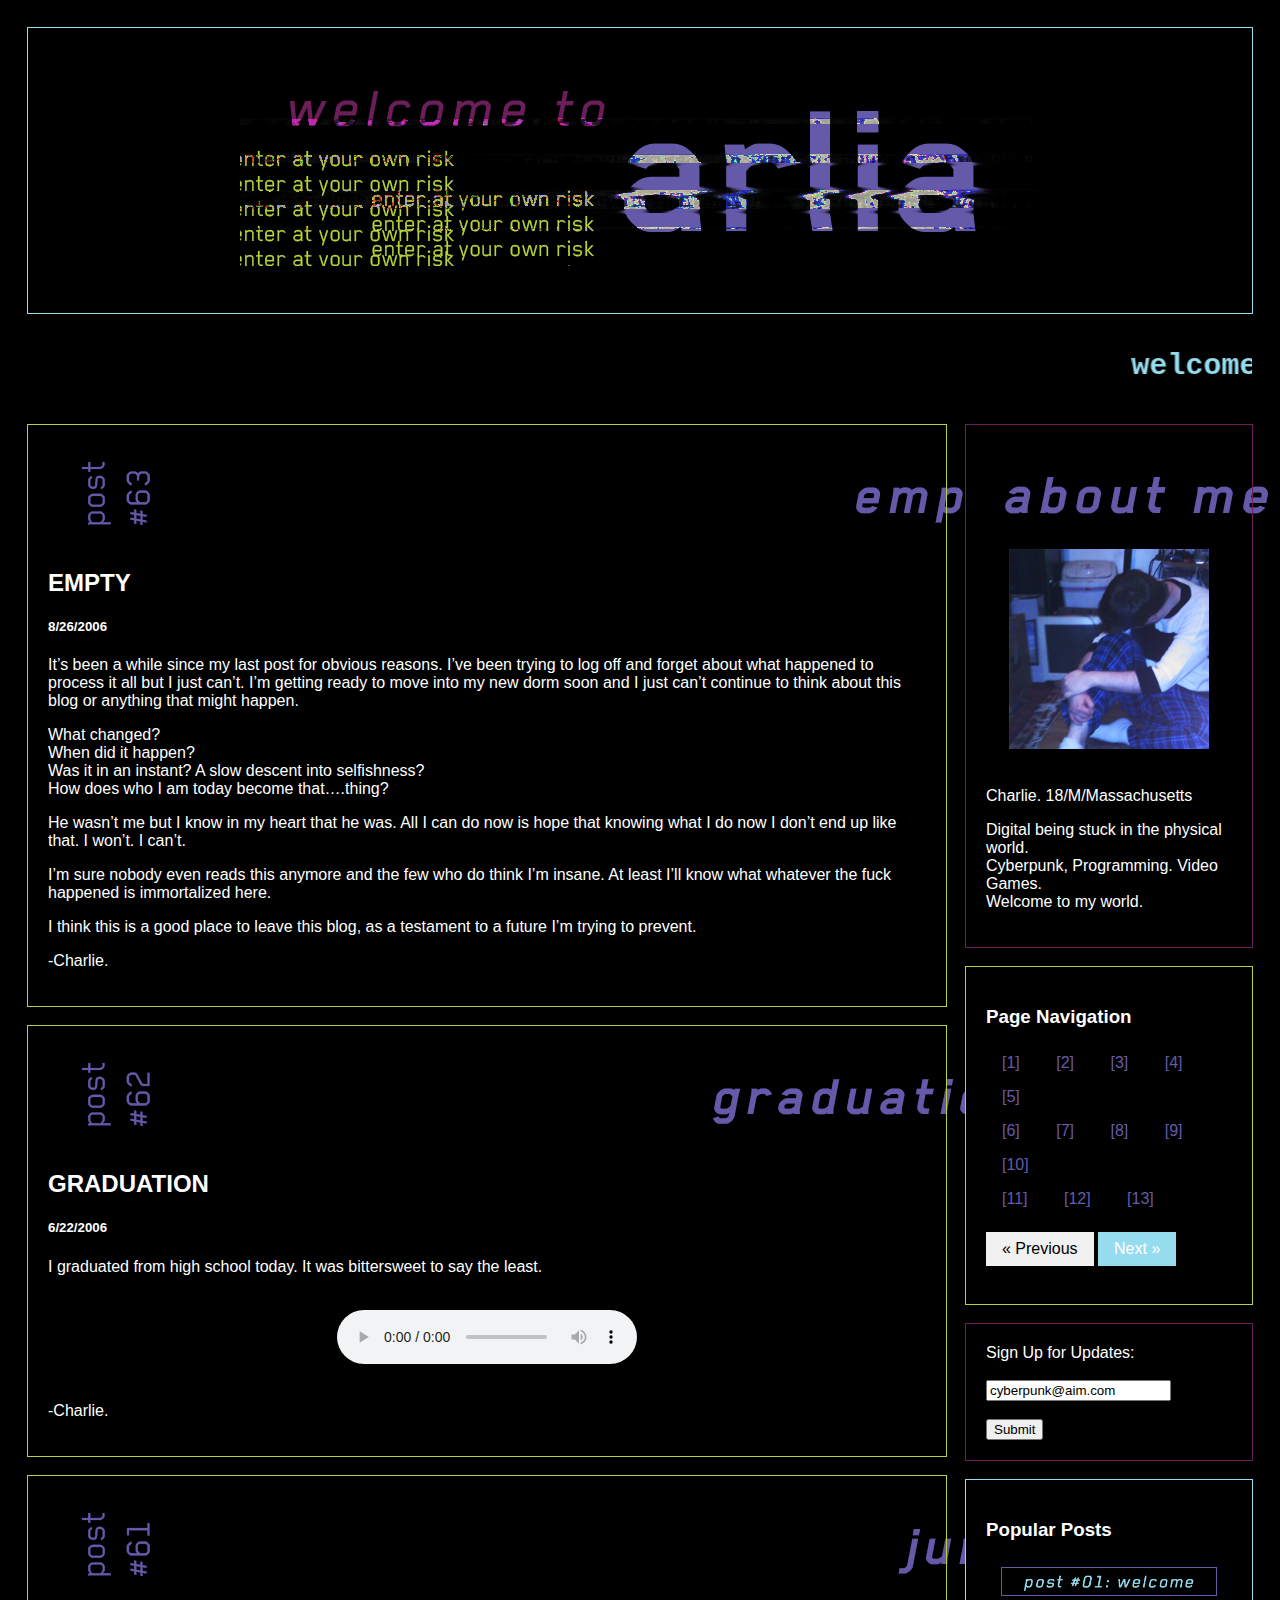
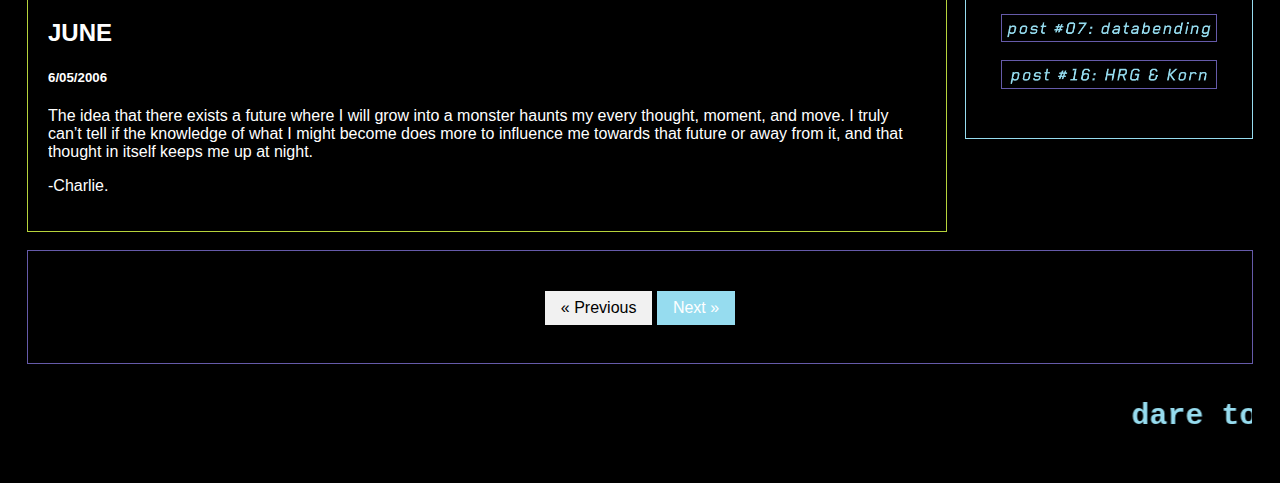
==== commit 170f020d: "page up tp 6" ====
--- a/index.html
+++ b/index.html
@@ -149,8 +149,8 @@
 
 <div class="footer" style=" outline-color: #655aa9">
   <h2></h2>
-    <center><a href="index12.html" class="previous">&laquo; Previous</a>
-<a href="index.html" class="next">Next &raquo;</a></center> 
+    <center><a href="index.html" class="previous">&laquo; Previous</a>
+<a href="index12.html" class="next">Next &raquo;</a></center> 
 <br>
 </div>
 <br><br>
